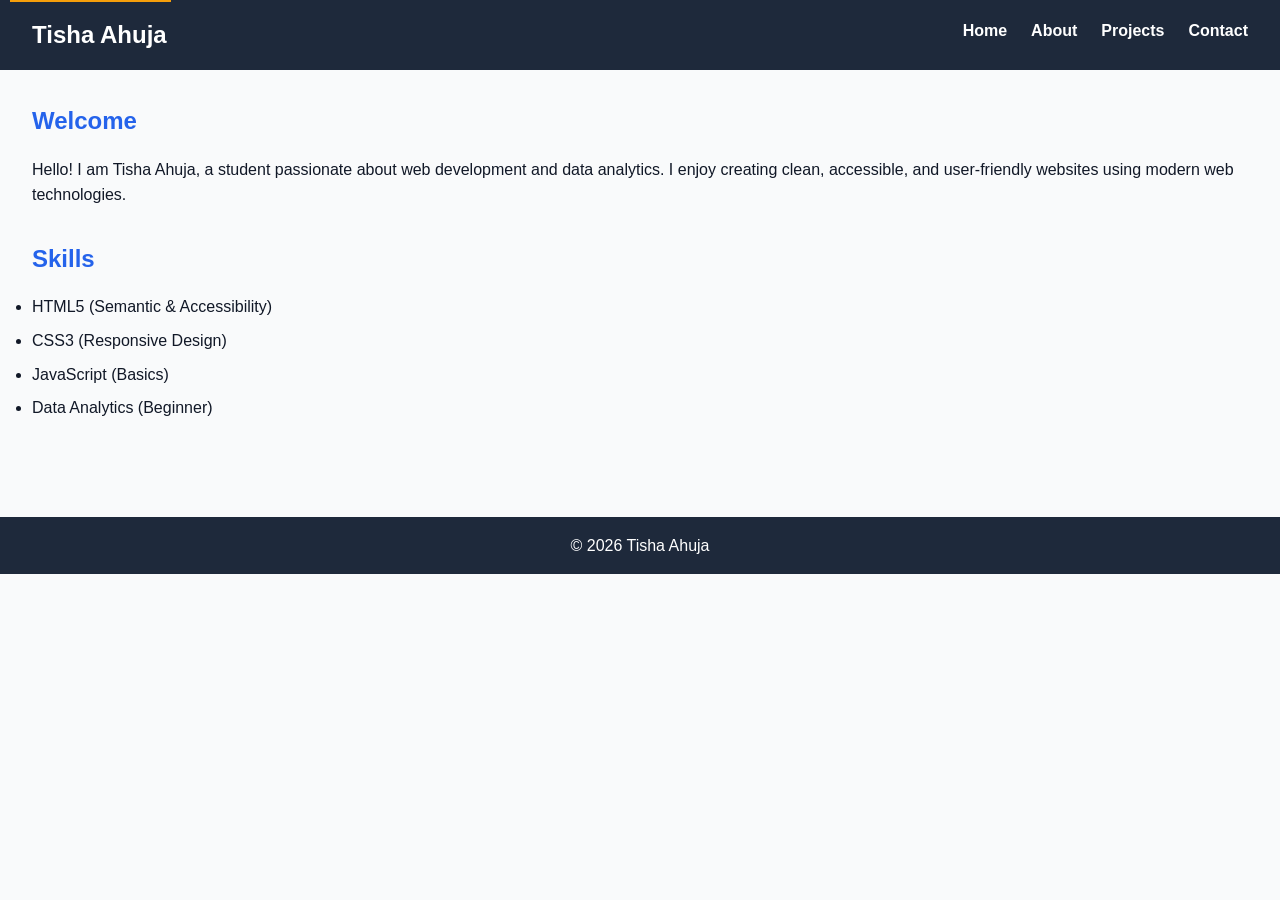
==== index.html @ 52e7cb6f "Add files via upload" ====
<!DOCTYPE html>
<html lang="en">
<head>
  <link rel="stylesheet" href="style.css">
  <meta charset="UTF-8">
  <meta name="viewport" content="width=device-width, initial-scale=1.0">

  <!-- SEO Meta Tags -->
  <meta name="description" content="Personal portfolio of Tisha Ahuja showcasing web development skills, projects and achievements.">
  <meta name="keywords" content="portfolio, Tisha Ahuja, web developer, HTML, CSS, JavaScript">
  <meta name="author" content="Tisha Ahuja">

  <title>Home | Tisha Ahuja</title>
</head>

<body>
  <!-- Skip Link for Accessibility -->
  <a href="#main-content" class="skip-link">Skip to main content</a>

  <header role="banner">
    <nav role="navigation" aria-label="Main Navigation">
      <h1>Tisha Ahuja</h1>
      <ul>
        <li><a href="index.html" aria-current="page">Home</a></li>
        <li><a href="about.html">About</a></li>
        <li><a href="projects.html">Projects</a></li>
        <li><a href="contact.html">Contact</a></li>
      </ul>
    </nav>
  </header>

  <main id="main-content" role="main">

    <!-- Introduction Section -->
    <section aria-labelledby="intro-heading">
      <h2 id="intro-heading">Welcome</h2>
      <p>
        Hello! I am Tisha Ahuja, a student passionate about web development and data analytics.
        I enjoy creating clean, accessible, and user-friendly websites using modern web technologies.
      </p>
    </section>

    <!-- Skills Section -->
    <section aria-labelledby="skills-heading">
      <h2 id="skills-heading">Skills</h2>
      <ul>
        <li>HTML5 (Semantic & Accessibility)</li>
        <li>CSS3 (Responsive Design)</li>
        <li>JavaScript (Basics)</li>
        <li>Data Analytics (Beginner)</li>
      </ul>
    </section>

  </main>

  <footer role="contentinfo">
    <p>&copy; 2026 Tisha Ahuja</p>
  </footer>

</body>
</html>
---- style.css ----
/* ========== RESET (Better consistency) ========== */
*,
*::before,
*::after {
  box-sizing: border-box;
  margin: 0;
  padding: 0;
}

/* ========== ROOT VARIABLES ========== */
:root {
  --primary: #2563eb;
  --secondary: #1e293b;
  --background: #f9fafb;
  --text: #111827;
  --white: #ffffff;
  --focus: #f59e0b;
}

/* ========== BODY ========== */
body {
  font-family: Arial, sans-serif;
  line-height: 1.6;
  background-color: var(--background);
  color: var(--text);
}

/* ========== SKIP LINK (Accessibility) ========== */
.skip-link {
  position: absolute;
  top: -40px;
  left: 10px;
  background: var(--focus);
  color: black;
  padding: 8px;
  z-index: 100;
}

.skip-link:focus {
  top: 10px;
}

/* ========== HEADER & NAV ========== */
header {
  background: var(--secondary);
  color: var(--white);
  padding: 1rem 2rem;
}

nav {
  display: flex;
  justify-content: space-between;
  align-items: center;
}

nav h1 {
  font-size: 1.5rem;
}

nav ul {
  list-style: none;
  display: flex;
  gap: 1.5rem;
}

nav a {
  color: var(--white);
  text-decoration: none;
  font-weight: bold;
}

nav a:hover,
nav a:focus {
  text-decoration: underline;
}

/* ========== MAIN CONTENT ========== */
main {
  padding: 2rem;
}

/* ========== SECTIONS ========== */
section {
  margin-bottom: 2rem;
}

h2 {
  margin-bottom: 1rem;
  color: var(--primary);
}

/* ========== ARTICLES (Projects) ========== */
article {
  background: var(--white);
  padding: 1rem;
  border-radius: 8px;
  margin-bottom: 1rem;
  box-shadow: 0 2px 5px rgba(0,0,0,0.1);
}

/* ========== LISTS ========== */
ul li {
  margin-bottom: 0.5rem;
}

/* ========== FORM (Accessible Styling) ========== */
form {
  max-width: 500px;
}

fieldset {
  border: 2px solid var(--secondary);
  padding: 1rem;
  border-radius: 8px;
}

legend {
  font-weight: bold;
}

label {
  display: block;
  margin-top: 1rem;
}

input,
textarea {
  width: 100%;
  padding: 0.5rem;
  margin-top: 0.3rem;
  border: 1px solid #ccc;
  border-radius: 5px;
}

/* Focus states for accessibility */
input:focus,
textarea:focus,
button:focus {
  outline: 3px solid var(--focus);
  outline-offset: 2px;
}

/* Button */
button {
  margin-top: 1rem;
  padding: 0.7rem;
  border: none;
  background: var(--primary);
  color: var(--white);
  font-size: 1rem;
  cursor: pointer;
  border-radius: 5px;
}

button:hover {
  background: #1d4ed8;
}

/* ========== FOOTER ========== */
footer {
  text-align: center;
  padding: 1rem;
  background: var(--secondary);
  color: var(--white);
  margin-top: 2rem;
}
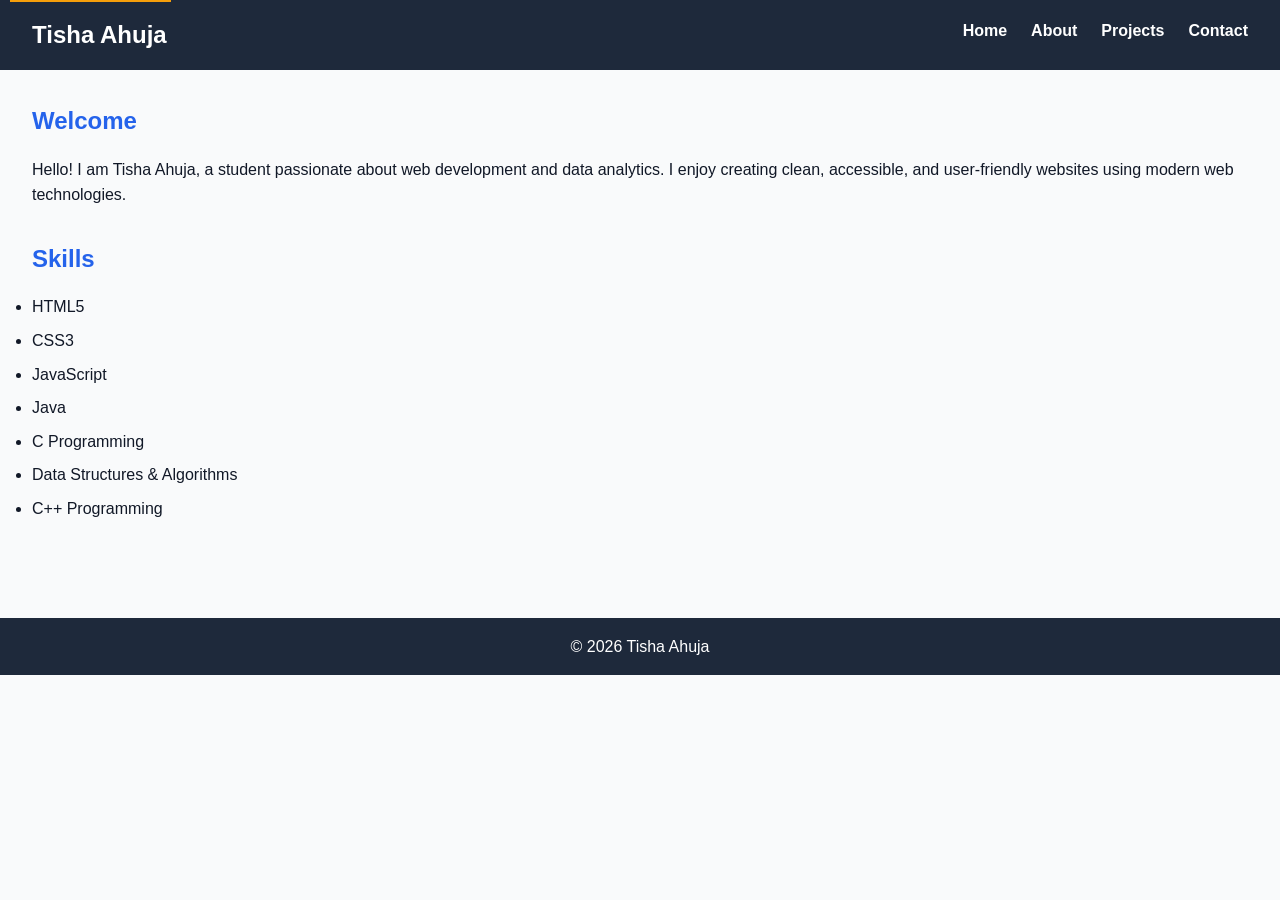
==== commit 4076a3ff: "Update index.html" ====
--- a/index.html
+++ b/index.html
@@ -44,11 +44,14 @@
     <section aria-labelledby="skills-heading">
       <h2 id="skills-heading">Skills</h2>
       <ul>
-        <li>HTML5 (Semantic & Accessibility)</li>
-        <li>CSS3 (Responsive Design)</li>
-        <li>JavaScript (Basics)</li>
-        <li>Data Analytics (Beginner)</li>
-      </ul>
+    	<li>HTML5</li>
+    	<li>CSS3</li>
+    	<li>JavaScript</li>
+    	<li>Java</li>
+    	<li>C Programming</li>
+    	<li>Data Structures & Algorithms</li>
+    	<li>C++ Programming</li>
+	</ul>
     </section>
 
   </main>
@@ -58,4 +61,4 @@
   </footer>
 
 </body>
-</html>+</html>
